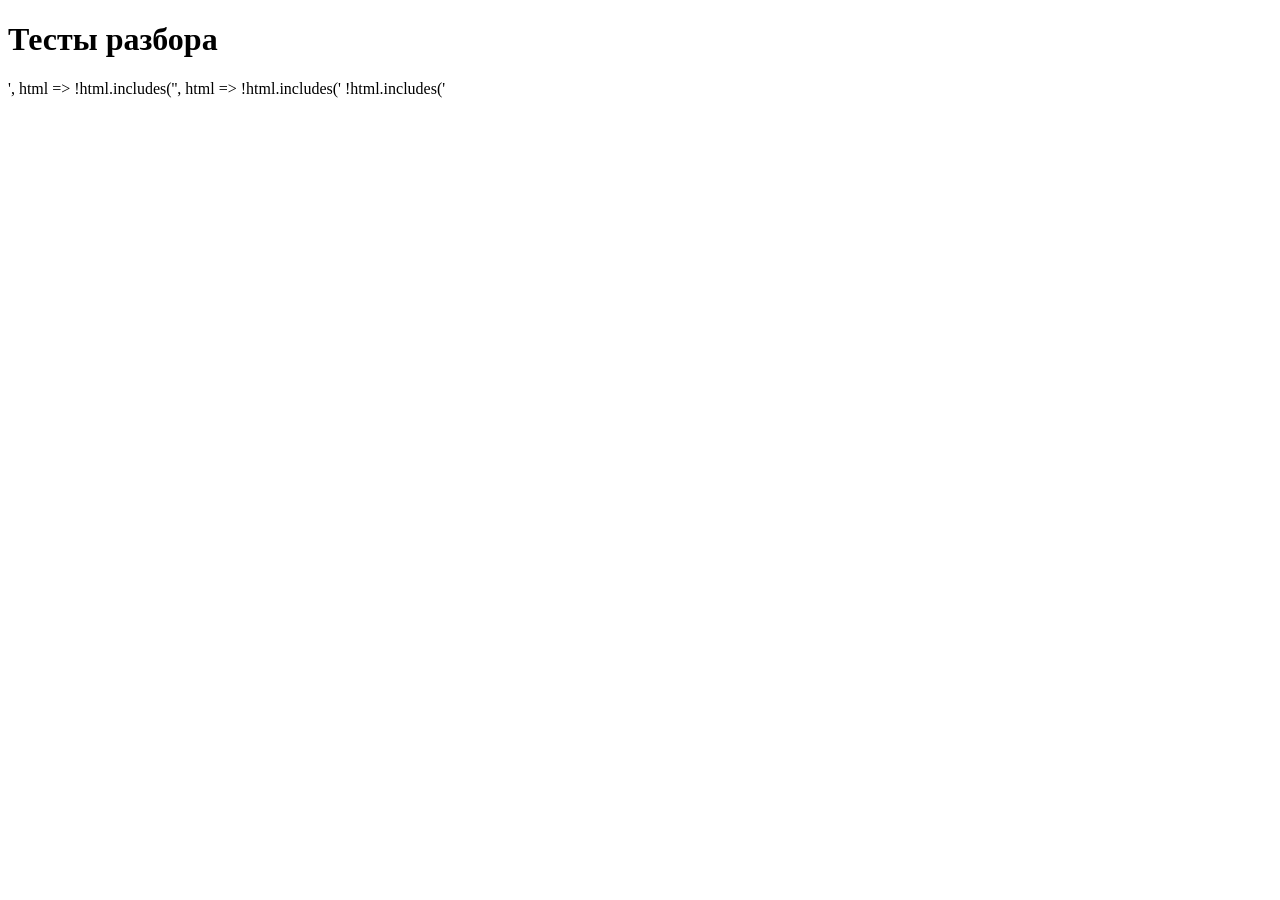
==== tests.html @ d059976d "Create tests.html" ====
<!DOCTYPE html>
<html lang="ru">
<head>
  <meta charset="UTF-8">
  <meta name="viewport" content="width=device-width, initial-scale=1">
  <title>Тесты разбора</title>
</head>
<body>
  <h1>Тесты разбора</h1>
  <ul id="results"></ul>
  <p id="summary"></p>

  <!-- Подключаем ТОЛЬКО parser.js: тесты проверяют именно разбор -->
  <script src="parser.js"></script>
  <script>
    const results = document.getElementById('results');
    let failed = 0;

    // check: название теста, текст для разбора и проверка.
    // Проверка возвращает true (всё хорошо) или false (тест упал)
    function check(name, input, test) {
      const html = renderMarkdown(input); // разбираем текст, как это делает редактор
      const ok = test(html);              // проверяем результат
      if (!ok) failed++;

      const li = document.createElement('li');
      li.textContent = (ok ? 'ОК: ' : 'УПАЛ: ') + name + '  →  ' + html;
      li.style.color = ok ? 'green' : 'red';
      results.appendChild(li);
    }

    // 1. Заголовок
    check('заголовок', '# Привет',
      html => html === '<h1>Привет</h1>');

    // 2. Список
    check('список', '- раз\n- два',
      html => html === '<ul><li>раз</li><li>два</li></ul>');

    // 3. Код
    check('код', 'вот `код` тут',
      html => html.includes('<code>код</code>'));

    // 4. Ссылка
    check('ссылка', '[сайт](https://example.com)',
      html => html.includes('<a href="https://example.com"') && html.includes('>сайт</a>'));

    // 5. Попытка вставить скрипт: настоящего тега быть не должно,
    //    а безопасный текст &lt;script должен остаться
    check('скрипт не выживает', '<script>alert(1)</script>',
      html => !html.includes('<script') && html.includes('&lt;script'));

    // 6. Обработчик события в теге (ещё один способ атаки)
    check('onerror не выживает', '<img src=x onerror=alert(1)>',
      html => !html.includes('<img'));

    // 7. Опасная ссылка javascript: не должна стать ссылкой
    check('javascript: не ссылка', '[клик](javascript:alert(1))',
      html => !html.includes('<a '));

    // Итог
    document.getElementById('summary').textContent =
      failed === 0 ? 'Все тесты прошли ✅' : 'Упало тестов: ' + failed + ' ❌';
  </script>
</body>
  </html>
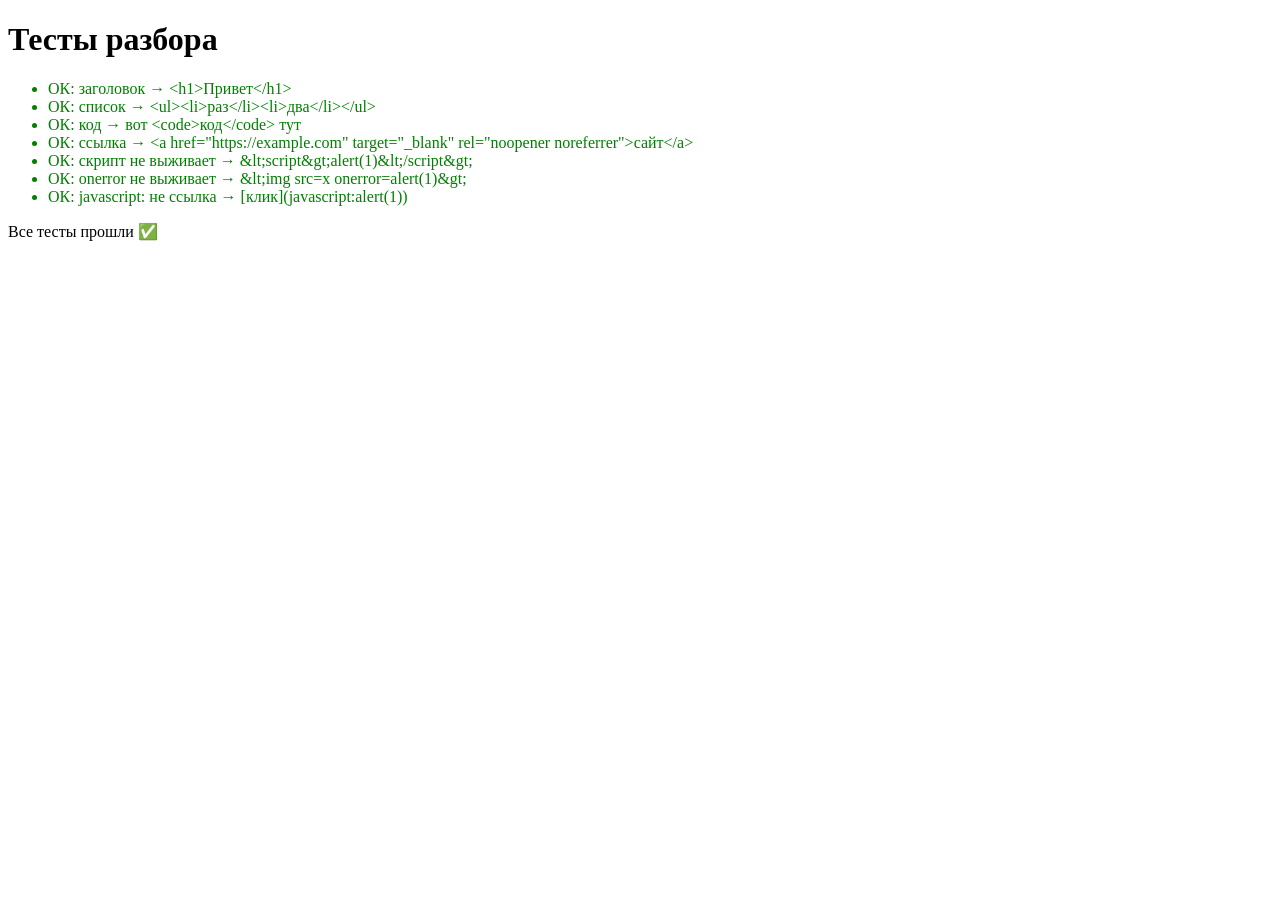
==== commit 719536d8: "Update tests.html" ====
--- a/tests.html
+++ b/tests.html
@@ -47,8 +47,10 @@
 
     // 5. Попытка вставить скрипт: настоящего тега быть не должно,
     //    а безопасный текст &lt;script должен остаться
-    check('скрипт не выживает', '<script>alert(1)</script>',
-      html => !html.includes('<script') && html.includes('&lt;script'));
+    // \x3c — это символ «<», записанный так, чтобы браузер не принял его за тег
+    check('скрипт не выживает', '\x3cscript>alert(1)\x3c/script>',
+      html => !html.includes('\x3cscript') && html.includes('&lt;script'));
+      
 
     // 6. Обработчик события в теге (ещё один способ атаки)
     check('onerror не выживает', '<img src=x onerror=alert(1)>',
